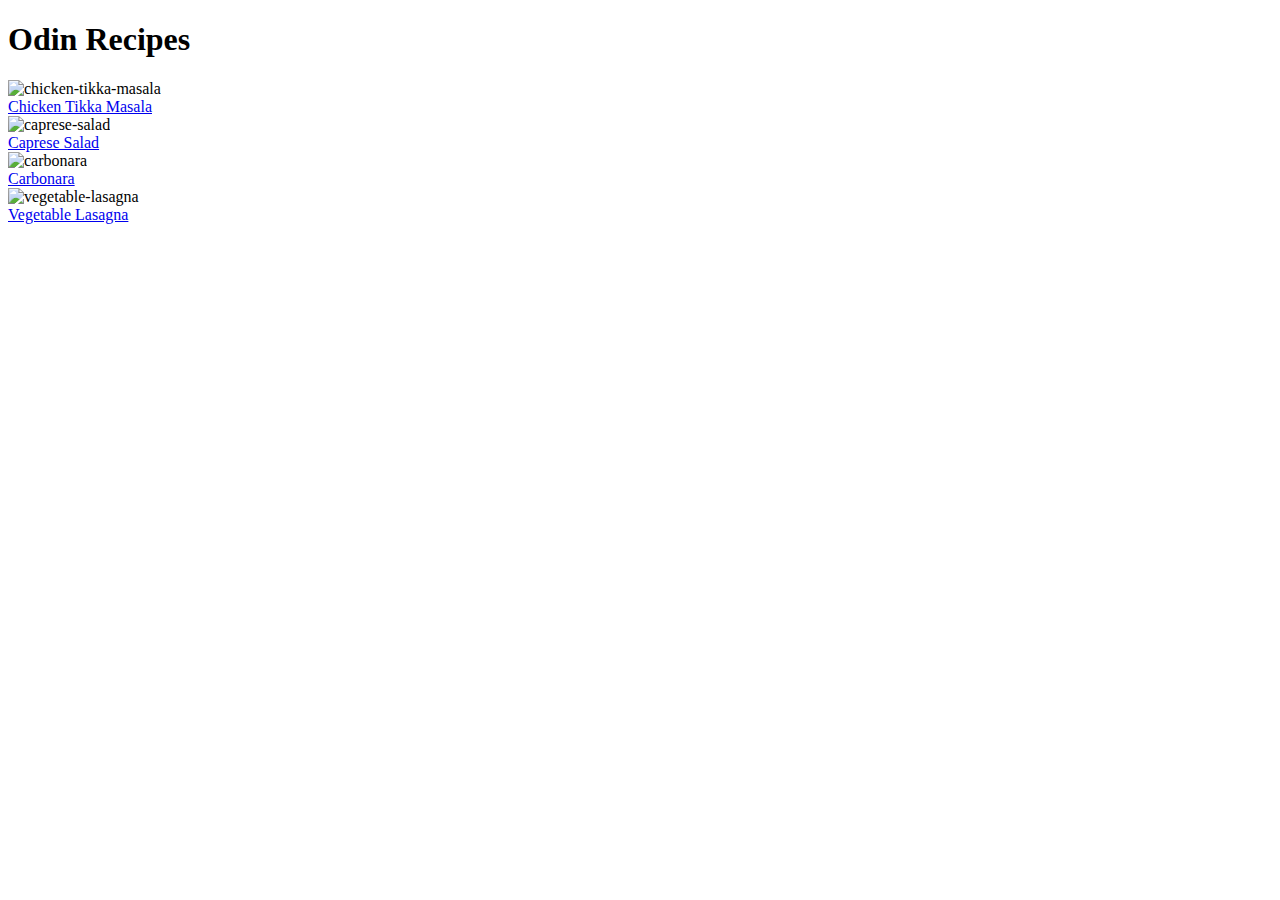
==== index.html @ 10bd788a "Add links and images to index page" ====
<!DOCTYPE html>
<html lang="en">
<head>
    <meta charset="UTF-8">
    <meta name="viewport" content="width=device-width, initial-scale=1.0">
    <title>Document</title>
</head>
<body>
    <h1>Odin Recipes</h1>

    <img src="https://www.seriouseats.com/thmb/AKv7r-Xt2anoVvsn0WpLqUehNzU=/750x0/filters:no_upscale():max_bytes(150000):strip_icc():format(webp)/chicken-tikka-masala-for-the-grill-recipe-hero-2_1-cb493f49e30140efbffec162d5f2d1d7.JPG"
        alt="chicken-tikka-masala" width="375" height="281"><br>
    <a href="recipes/chicken-tikka-masala.html">Chicken Tikka Masala</a><br>

    <img src="https://www.wholesomeyum.com/wp-content/uploads/2022/05/wholesomeyum-Caprese-Salad-5.jpg" alt="caprese-salad"
    alt="caprese-salad" width="375" height="281"><br>
    <a href="recipes/caprese-salad.html">Caprese Salad</a><br>

    <img src="https://blog.giallozafferano.it/golosipeccati/wp-content/uploads/2015/11/Carbonara-tradizionale.jpg"
    alt="carbonara" width="375" height="281"><br>
    <a href="recipes/carbonara.html">Carbonara</a><br>
    
    <img src="https://wips.plug.it/cips/buonissimo.org/cms/2020/11/lasagne-vegetariane.jpg"
    alt="vegetable-lasagna" width="375" height="281"><br>
    <a href="recipes/vegetable-lasagna.html">Vegetable Lasagna</a><br>
</body>
</html>
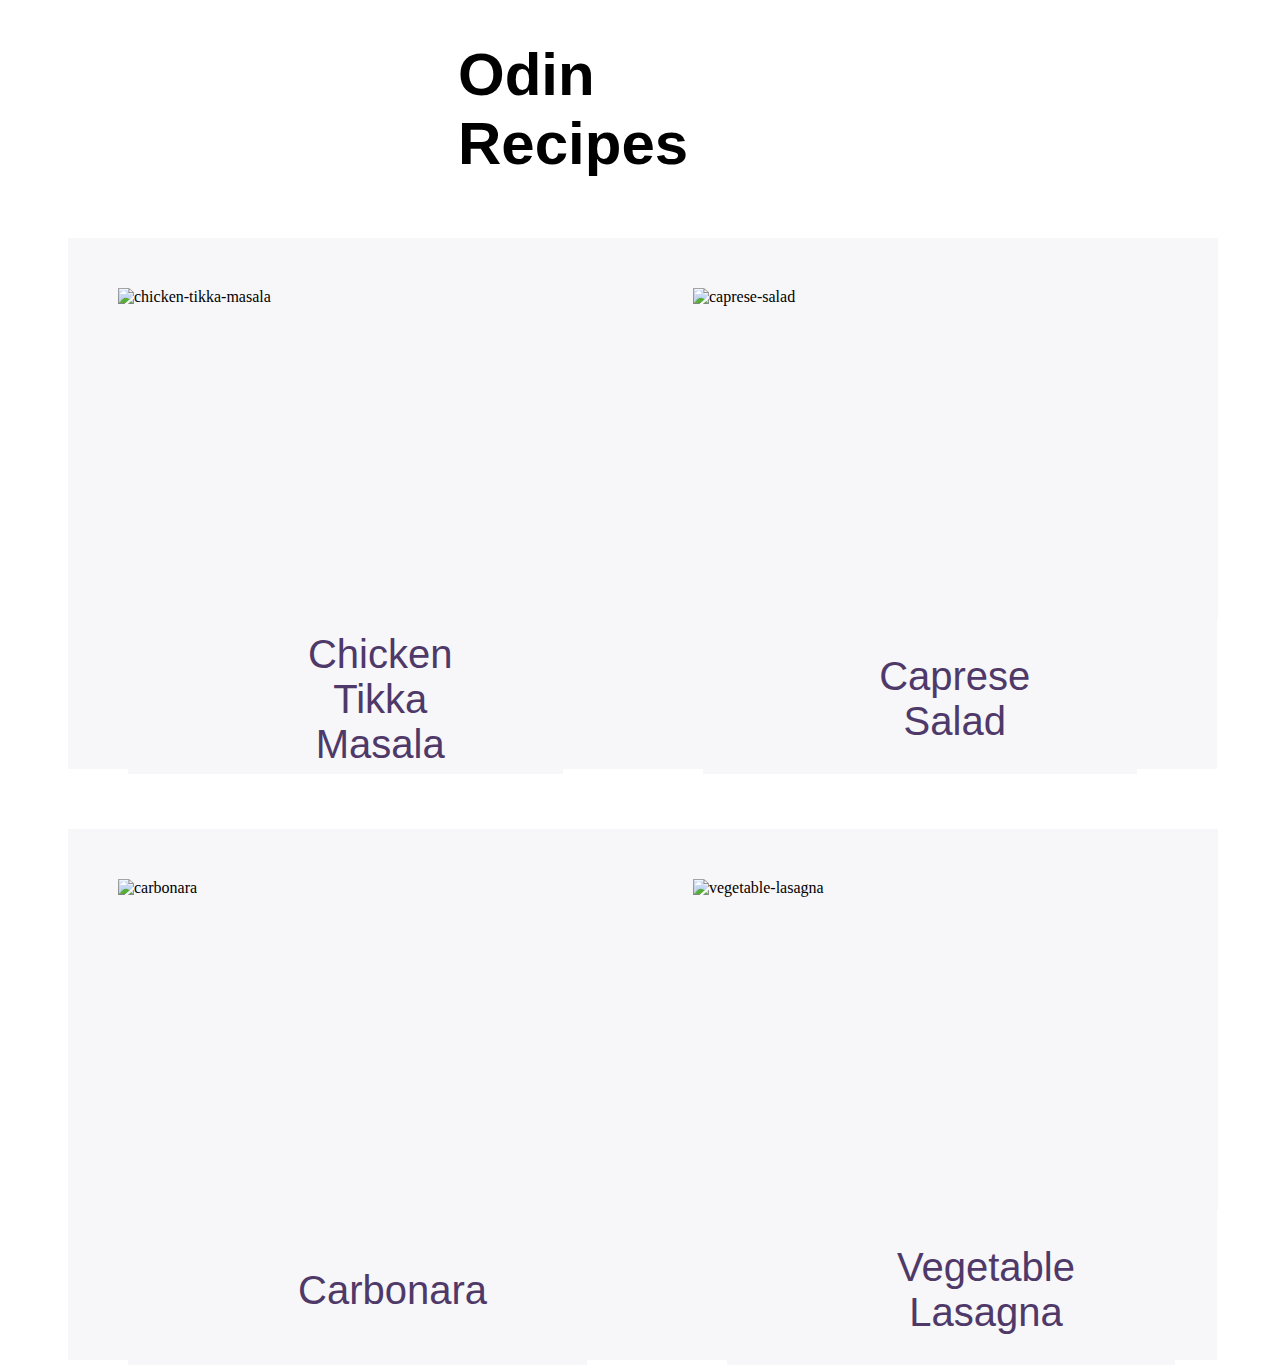
==== commit b29937c0: "Add Styles.css" ====
--- a/index.html
+++ b/index.html
@@ -4,24 +4,38 @@
     <meta charset="UTF-8">
     <meta name="viewport" content="width=device-width, initial-scale=1.0">
     <title>Document</title>
+    <link rel="stylesheet" href="styles.css">
 </head>
 <body>
     <h1>Odin Recipes</h1>
-
+<div>
     <img src="https://www.seriouseats.com/thmb/AKv7r-Xt2anoVvsn0WpLqUehNzU=/750x0/filters:no_upscale():max_bytes(150000):strip_icc():format(webp)/chicken-tikka-masala-for-the-grill-recipe-hero-2_1-cb493f49e30140efbffec162d5f2d1d7.JPG"
-        alt="chicken-tikka-masala" width="375" height="281"><br>
-    <a href="recipes/chicken-tikka-masala.html">Chicken Tikka Masala</a><br>
+        alt="chicken-tikka-masala"><br>
 
     <img src="https://www.wholesomeyum.com/wp-content/uploads/2022/05/wholesomeyum-Caprese-Salad-5.jpg" alt="caprese-salad"
-    alt="caprese-salad" width="375" height="281"><br>
-    <a href="recipes/caprese-salad.html">Caprese Salad</a><br>
+    alt="caprese-salad"><br>
 
+</div>
+<span>
+    <a class="text" href="recipes/chicken-tikka-masala.html">Chicken Tikka Masala</a>
+    <a class="text" href="recipes/caprese-salad.html">Caprese Salad</a>
+</span>
+
+    
+<div>
     <img src="https://blog.giallozafferano.it/golosipeccati/wp-content/uploads/2015/11/Carbonara-tradizionale.jpg"
-    alt="carbonara" width="375" height="281"><br>
-    <a href="recipes/carbonara.html">Carbonara</a><br>
-    
+    alt="carbonara"><br>
+
     <img src="https://wips.plug.it/cips/buonissimo.org/cms/2020/11/lasagne-vegetariane.jpg"
-    alt="vegetable-lasagna" width="375" height="281"><br>
-    <a href="recipes/vegetable-lasagna.html">Vegetable Lasagna</a><br>
+    alt="vegetable-lasagna" ><br>  
+
+</div>
+
+<span> 
+
+<a class="text" href="recipes/carbonara.html">Carbonara</a>
+<a class="text" href="recipes/vegetable-lasagna.html">Vegetable Lasagna</a>
+</span>
+
 </body>
 </html>--- a/styles.css
+++ b/styles.css
@@ -0,0 +1,69 @@
+* {
+    box-sizing:border-box
+}
+
+body {
+
+    width: 500px;
+}
+h1 {
+    margin-left: 450px;
+    font: 60px sans-serif;
+    font-weight: bold;
+}
+div {
+    display: flex;
+    background-color: rgb(247, 246, 248);
+    align-items: center;
+    margin:60px;
+    margin-bottom: 0px;
+    width: fit-content;
+
+
+}
+
+
+
+img {
+ width: 475px;
+ height: 281px;
+ margin: 50px;
+
+}
+
+
+.text {
+    display:inline-flex;
+    width: 475px;
+    height: 150px;
+    padding-left: 170px;
+    background-color: rgb(247, 246, 248);
+    text-align:center;
+
+    font: 40px sans-serif;
+    color: rgb(78, 57, 105);
+    text-decoration: none;
+    margin: 200px; 
+    margin-bottom:20px;
+    margin-top: 30px;
+    margin-left: 60px;
+    margin-right: 80px;
+    align-items: center;
+    padding-right: 100px;
+        
+    }
+
+
+    span {
+        display: inline-flex;
+        background-color: rgb(247, 246, 248);
+        width: 1149px;
+        height: 150px;
+        align-items: center;
+        margin-left: 60px;
+
+    }
+
+
+
+
